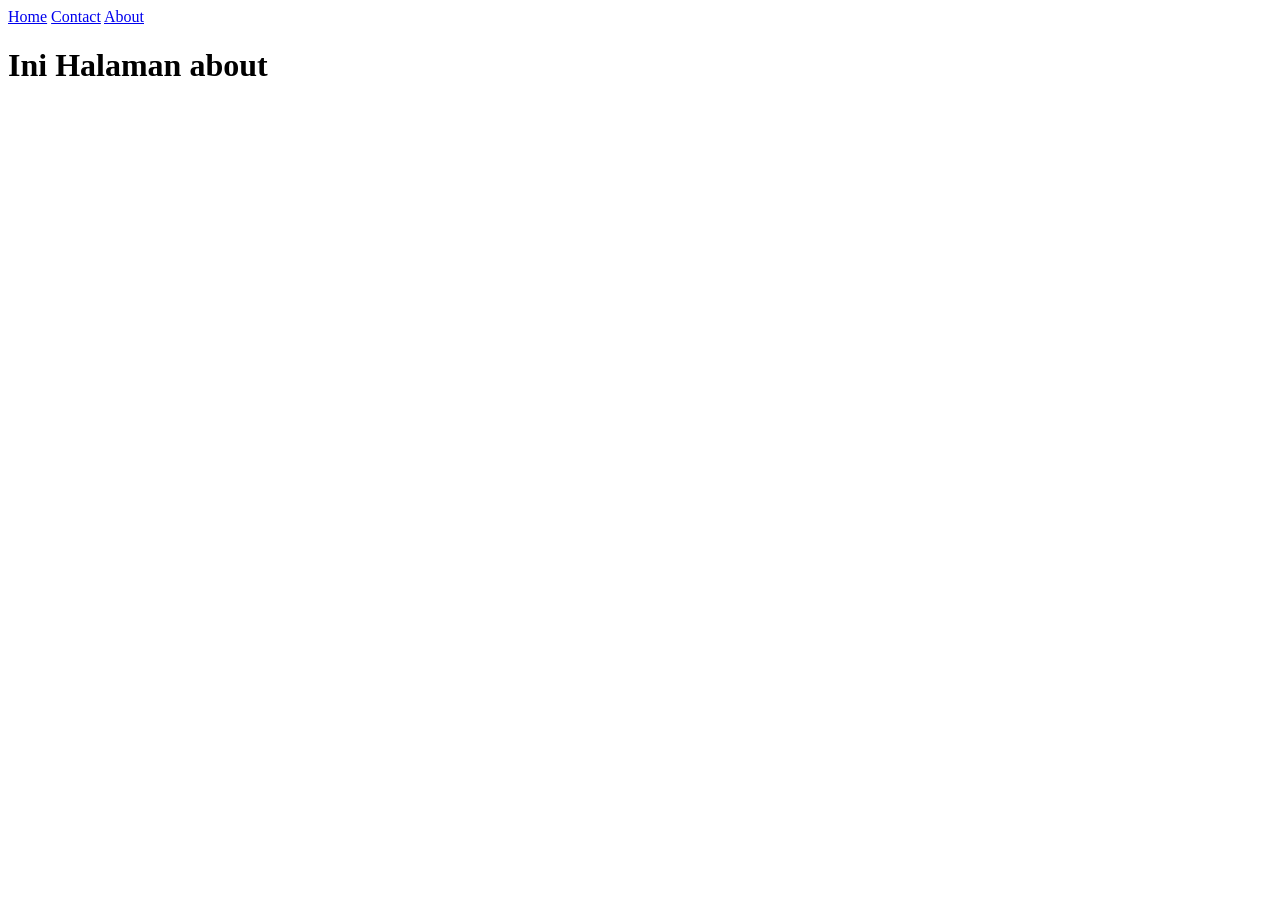
==== about.html @ ede944ad "first commit" ====
<head>
    <meta charset="UTF-8">
    <meta name="viewport" content="width=device-width, initial-scale=1.0">
    <title>About | INFORMATIKA</title>
</head>
<body>
    <a href = index.html>Home</a>
    <a href = contact.html>Contact</a>
    <a href = about.html>About</a>
    <h1>Ini Halaman about</h1>
</body>
</html>
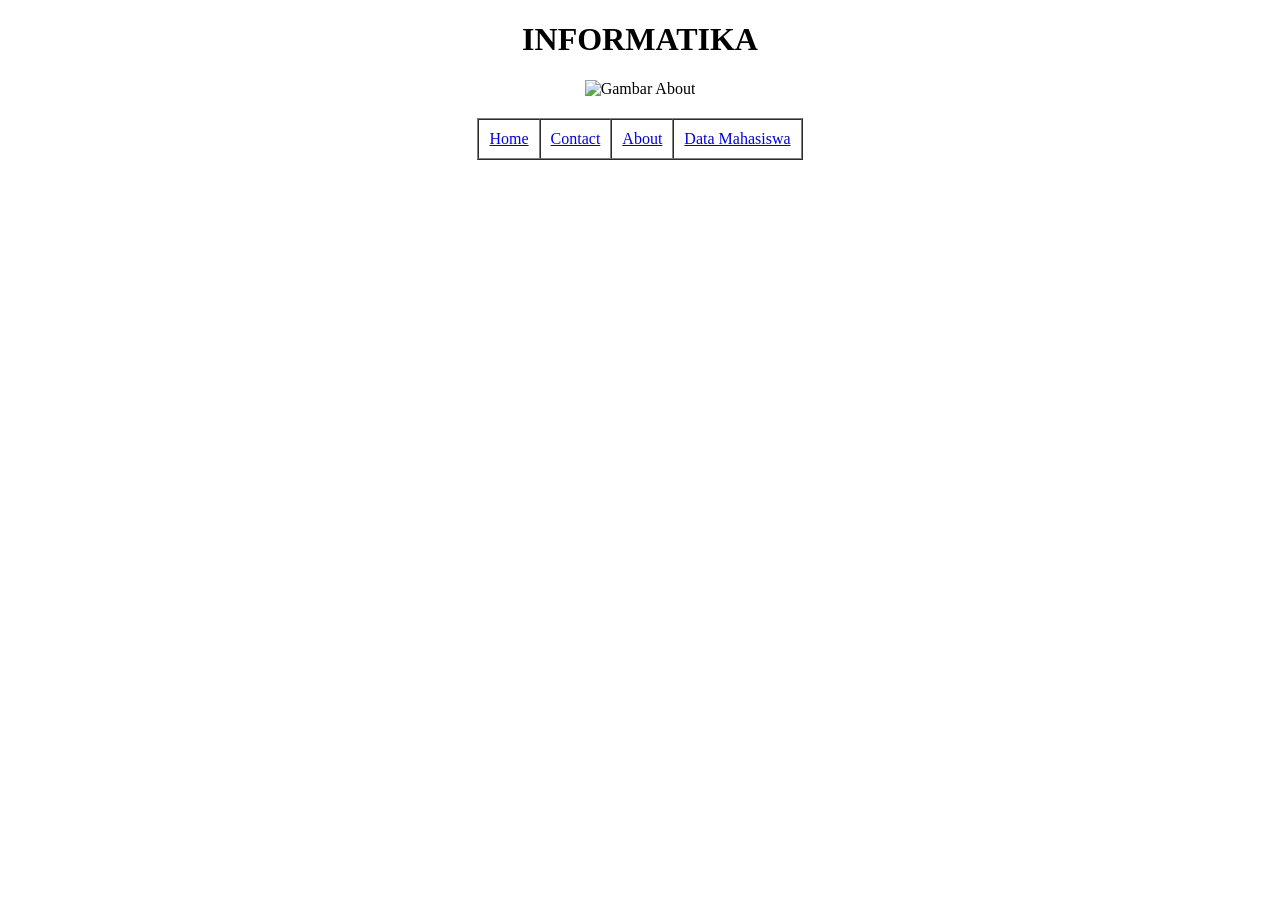
==== commit a51c2778: "Penambahan table" ====
--- a/about.html
+++ b/about.html
@@ -1,12 +1,26 @@
-<head>
-    <meta charset="UTF-8">
-    <meta name="viewport" content="width=device-width, initial-scale=1.0">
+<!doctype html>
+<html lang="en">
+  <head>
+    <meta charset="UTF-8" />
+    <meta name="viewport" content="width=device-width, initial-scale=1.0" />
     <title>About | INFORMATIKA</title>
-</head>
-<body>
-    <a href = index.html>Home</a>
-    <a href = contact.html>Contact</a>
-    <a href = about.html>About</a>
-    <h1>Ini Halaman about</h1>
-</body>
+  </head>
+  <body>
+    <h1 align="center">INFORMATIKA</h1>
+    <center>
+      <img
+        src="https://unimus.ac.id/wp-content/uploads/2023/09/LOGO-UNIMUS-UNGGUL-1.png"
+        alt="Gambar About"
+        width="500"
+      />
+    </center>
+    <table border="1" cellspacing="0" cellpadding="10" align="center" text-align="center" style="margin-top: 20px">
+      <tr>
+          <td><a href="index.html">Home</a></td>
+          <td><a href="contact.html">Contact</a></td>
+          <td><a href="about.html">About</a></td>
+          <td><a href="mahasiswa.html">Data Mahasiswa</a></td>
+      </tr>
+    </table>
+ </body>
 </html>
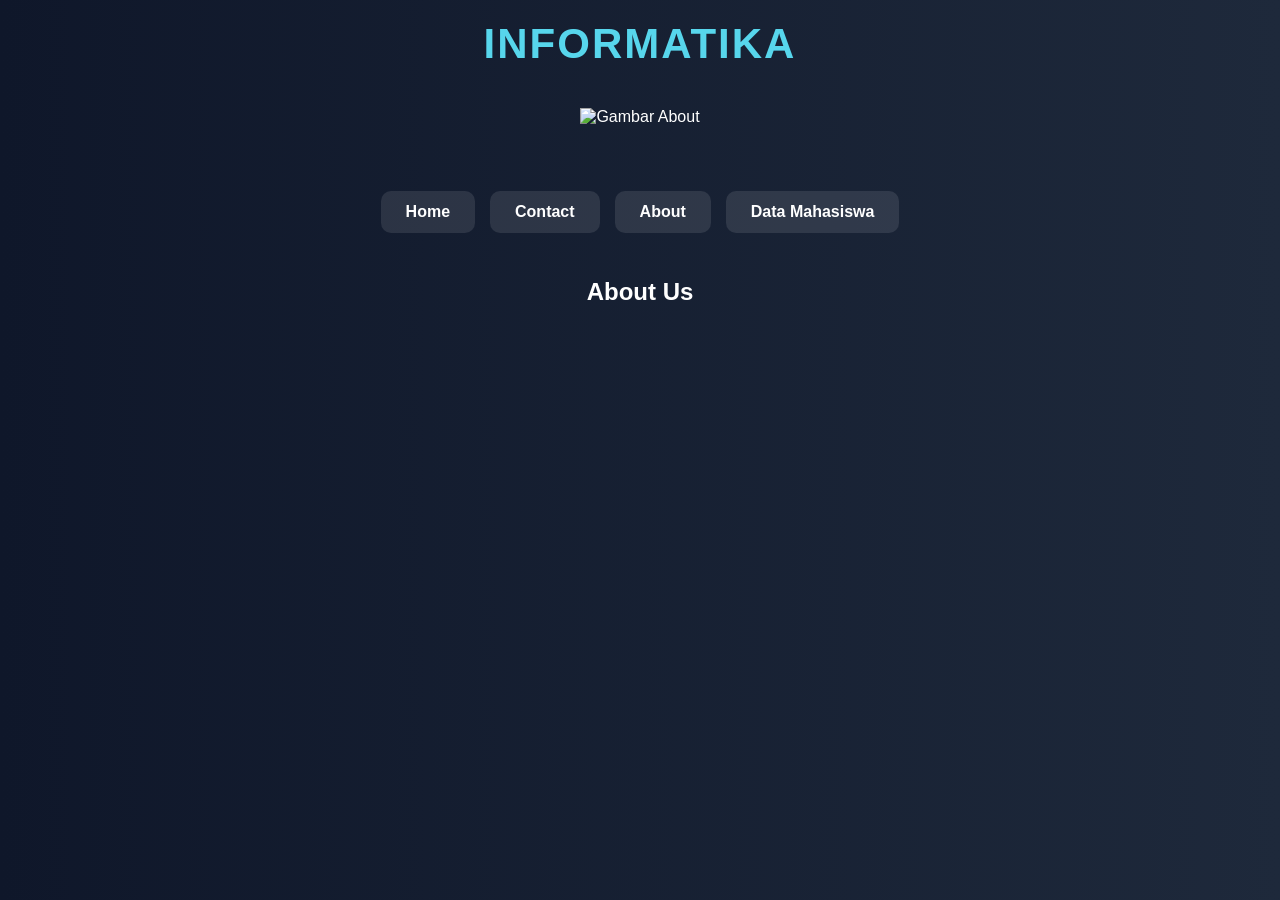
==== commit d0ae3742: "Styling CSS" ====
--- a/about.html
+++ b/about.html
@@ -6,15 +6,16 @@
     <title>About | INFORMATIKA</title>
   </head>
   <body>
+    <link rel="stylesheet" href="about.css" />
     <h1 align="center">INFORMATIKA</h1>
     <center>
       <img
-        src="https://unimus.ac.id/wp-content/uploads/2023/09/LOGO-UNIMUS-UNGGUL-1.png"
+        src="https://ftik.unimus.ac.id/wp-content/uploads/2024/05/LogoUnimustransparant2.png"
         alt="Gambar About"
         width="500"
       />
     </center>
-    <table border="1" cellspacing="0" cellpadding="10" align="center" text-align="center" style="margin-top: 20px">
+    <table class="table">
       <tr>
           <td><a href="index.html">Home</a></td>
           <td><a href="contact.html">Contact</a></td>
@@ -22,5 +23,6 @@
           <td><a href="mahasiswa.html">Data Mahasiswa</a></td>
       </tr>
     </table>
+    <h2>About Us</h2>
  </body>
 </html>
--- a/about.css
+++ b/about.css
@@ -0,0 +1,56 @@
+* {
+  margin: 0;
+  padding: 0;
+  box-sizing: border-box;
+}
+
+body {
+  font-family: Arial, Helvetica, sans-serif;
+  background: linear-gradient(to right, #0f172a, #1e293b);
+  color: white;
+  min-height: 100vh;
+  padding: 20px;
+}
+
+h1 {
+  text-align: center;
+  margin-bottom: 20px;
+  font-size: 42px;
+  letter-spacing: 2px;
+  color: #57d6ec;
+}
+
+img {
+  margin: 20px 0;
+  max-width: 100%;
+  height: auto;
+}
+
+.table {
+  margin: 30px auto;
+  border-spacing: 15px;
+}
+
+.table td {
+  background-color: rgba(255,255,255,0.1);
+  padding: 12px 25px;
+  border-radius: 10px;
+  transition: 0.3s;
+}
+
+.table td:hover {
+  background-color: #51b9e2;
+  transform: translateY(-3px);
+}
+
+.table a {
+  color: white;
+  text-decoration: none;
+  font-weight: bold;
+}
+
+h2{
+    color: white;
+    text-align: center;
+}
+
